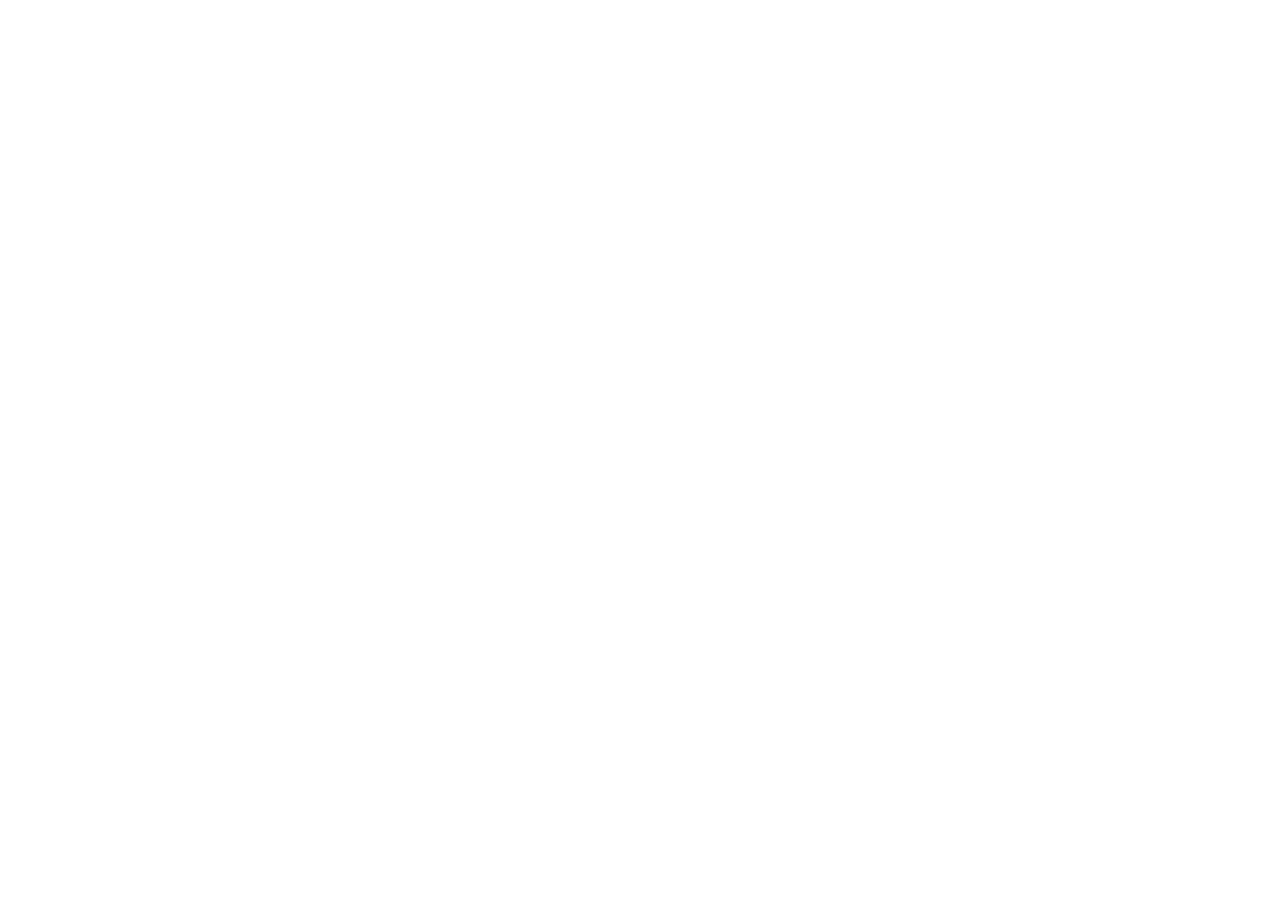
==== Taller0/index.html @ b6de914c "primer commit" ====
<!DOCTYPE html>
<html lang="en">
<head>
    <meta charset="UTF-8">
    <meta name="viewport" content="width=device-width, initial-scale=1.0">
    <title>Taller 0 Maquetacion Responsive</title>
</head>
<body>
    


    
</body>
</html>
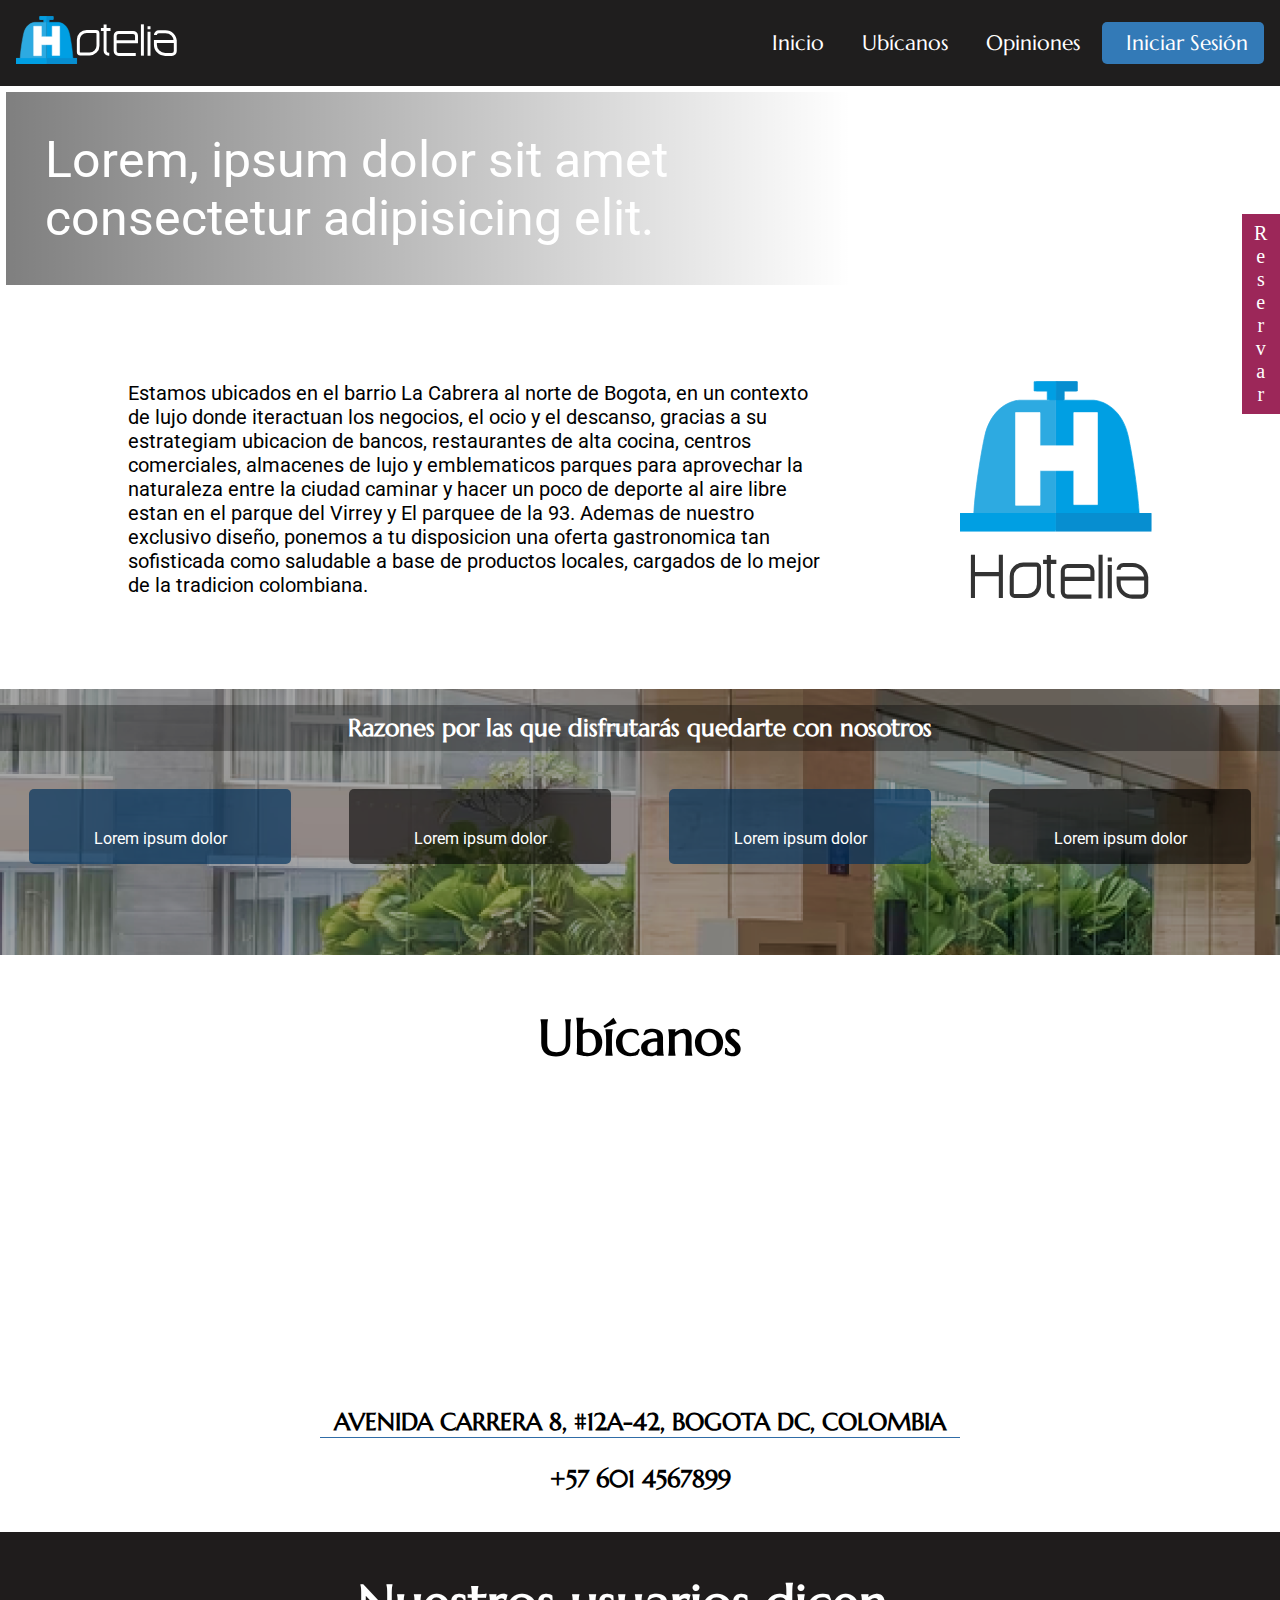
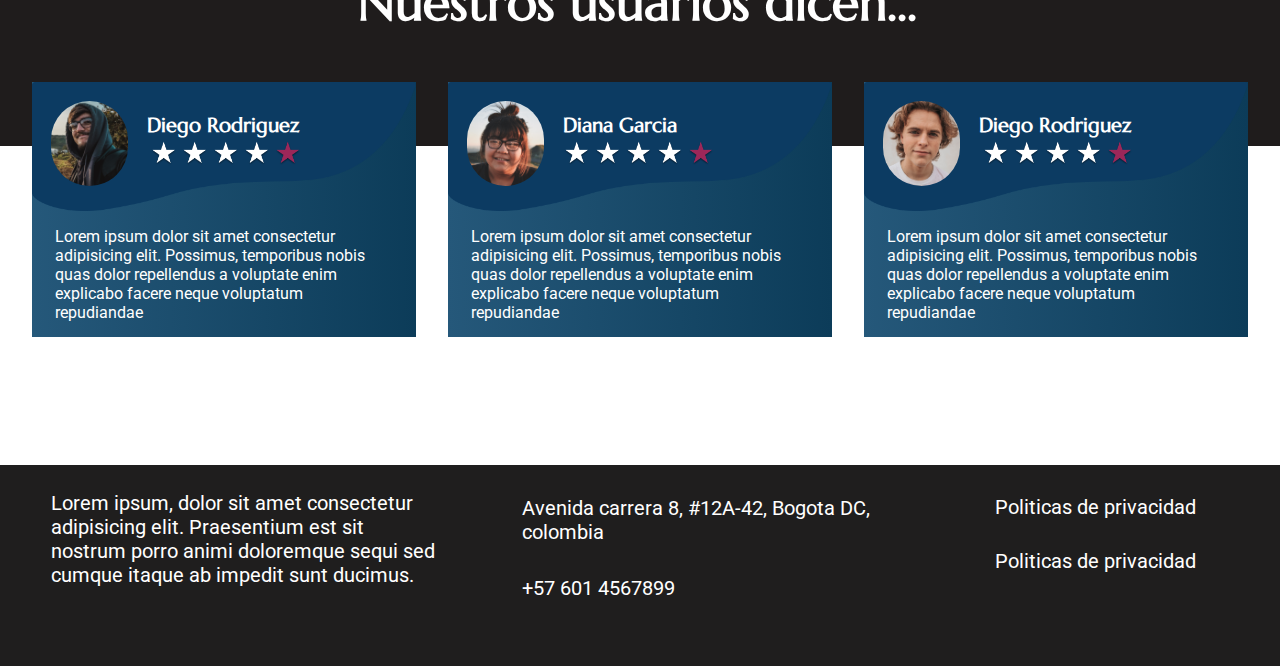
==== commit 6f041e30: "Index terminado" ====
--- a/Taller0/index.html
+++ b/Taller0/index.html
@@ -3,12 +3,158 @@
 <head>
     <meta charset="UTF-8">
     <meta name="viewport" content="width=device-width, initial-scale=1.0">
+    <script src="https://kit.fontawesome.com/1067cb33f8.js" crossorigin="anonymous"></script>
+    <link rel="stylesheet" href="css/index.css">
     <title>Taller 0 Maquetacion Responsive</title>
 </head>
 <body>
     
+    <header>
+        <nav>
+            <div class="logo">
+                <img src="img/Hotelia horizontal blanco.svg">
+            </div>     
+            <div class="menu">
+                <a href="index.html" class="item">Inicio</a>
+                <a href="#contenedor3" class="item">Ubícanos</a>
+                <a href="#contenedor4" class="item">Opiniones</a>
+                <a href="#" class="Iniciar"><i class="fa-solid fa-user"></i> Iniciar Sesión</a>
+            </div>
+        </nav>
+    </header>
+    <main>
+
+        <div class="reserva">
+            <p>R</p>
+            <p>e</p>
+            <p>s</p>
+            <p>e</p>
+            <p>r</p>
+            <p>v</p>
+            <p>a</p>
+            <p>r</p>
+        </div>
+
+        <div class="contenedor1">
+            <img src="img/index/slide1.jpg" alt="">
+            <div class="text">
+                <p>Lorem, ipsum dolor sit amet consectetur adipisicing elit.</p>
+            </div>
+        </div>
+        
+        <div class="contenedor2">
+            <div class="texto2">
+                <p>Estamos ubicados en el barrio La Cabrera al norte de Bogota,
+                    en un contexto de lujo donde iteractuan los negocios, el ocio y el 
+                    descanso, gracias a su estrategiam ubicacion de bancos, restaurantes
+                    de alta cocina, centros comerciales, almacenes de lujo y emblematicos parques para aprovechar la 
+                    naturaleza entre la ciudad caminar y hacer un poco
+                    de deporte al aire libre estan en el parque del Virrey
+                    y El parquee de la 93. Ademas de nuestro exclusivo diseño,
+                    ponemos a tu disposicion una oferta gastronomica tan sofisticada como saludable
+                    a base de productos locales, cargados de lo mejor de la tradicion colombiana.
+                </p>
+            </div>
+            <img src="img/Hotelia negro vertical.svg" alt="">
+        </div>
+        
+        
+        
+        <section id="features">
+            <h2 class="features-title">Razones por las que disfrutarás quedarte con nosotros</h2>
+            <div class="features-description">
+                <div class="feature feature-blue">
+                    <i class="fa-solid fa-bell-concierge"></i>
+                    <p>Lorem ipsum dolor</p>
+                </div>
+                <div class="feature feature-black">
+                    <i class="fa-solid fa-bed"></i>
+                    <p>Lorem ipsum dolor</p>
+                </div>
+                <div class="feature feature-blue">
+                    <i class="fa-solid fa-wifi"></i>
+                    <p>Lorem ipsum dolor</p>
+                </div>
+                <div class="feature feature-black">
+                    <i class="fa-solid fa-dumbbell"></i>
+                    <p>Lorem ipsum dolor</p>
+                </div>
+            </div>
+        </section>
 
 
-    
+        <div id="contenedor3">
+                <h1>Ubícanos</h1>
+                <iframe src="https://www.google.com/maps/embed?pb=!1m18!1m12!1m3!1d3976.964412024213!2d-74.07785899061672!3d4.600397242502039!2m3!1f0!2f0!3f0!3m2!1i1024!2i768!4f13.1!3m3!1m2!1s0x8e3f99a7147877c9%3A0x378b95e9cbda0740!2sCra.%208%20%2312a-42%2C%20Bogot%C3%A1!5e0!3m2!1ses!2sco!4v1689525193385!5m2!1ses!2sco" style="border:0;" allowfullscreen="" loading="lazy" referrerpolicy="no-referrer-when-downgrade"></iframe>
+                <h2>AVENIDA CARRERA 8, #12A-42, BOGOTA DC, COLOMBIA</h2>
+                <div class="linea"></div>
+                <h2 class="numero">+57 601 4567899</h2>
+        </div>
+
+
+        <div id="contenedor4">
+            <div class="encabezado">
+                <img src="img/opinion/vector-comentarios.svg" alt="">
+                <h1>Nuestros usuarios dicen...</h1>
+            </div>
+            <div class="comentarios">   
+
+                <div class="comentario">
+                    <div class="cosas">
+                            <img src="img/opinion/Vector-opinion.png" alt="">
+                            <img class="foto" src="img/opinion/user1.png" alt="">
+                            <h2>Diego Rodriguez</h2>
+                            <img class="estrellas" src="img/opinion/estrellas.png" alt="">
+                        </div>
+                    <p>Lorem ipsum dolor sit amet consectetur adipisicing elit. Possimus, temporibus nobis quas dolor repellendus a voluptate enim explicabo facere neque voluptatum repudiandae</p>
+                </div>
+
+                <div class="comentario">
+                    <div class="cosas">
+                        <img src="img/opinion/Vector-opinion.png" alt="">
+                        <img class="foto" src="img/opinion/user2.png" alt="">
+                        <h2>Diana Garcia</h2>
+                        <img class="estrellas2" src="img/opinion/estrellas.png" alt="">
+                    </div>
+                <p>Lorem ipsum dolor sit amet consectetur adipisicing elit. Possimus, temporibus nobis quas dolor repellendus a voluptate enim explicabo facere neque voluptatum repudiandae</p>
+                </div>
+
+                <div class="comentario">
+                    <div class="cosas">
+                        <img src="img/opinion/Vector-opinion.png" alt="">
+                        <img class="foto" src="img/opinion/user3.png" alt="">
+                        <h2>Diego Rodriguez</h2>
+                        <img class="estrellas" src="img/opinion/estrellas.png" alt="">
+                    </div>
+                <p>Lorem ipsum dolor sit amet consectetur adipisicing elit. Possimus, temporibus nobis quas dolor repellendus a voluptate enim explicabo facere neque voluptatum repudiandae</p>
+                </div>
+            </div>
+        </div>
+
+    </main>
+    <footer>
+
+        <div class="texto">
+            <p>Lorem ipsum, dolor sit amet consectetur adipisicing elit. Praesentium est sit nostrum porro animi doloremque sequi sed cumque itaque ab impedit sunt ducimus.</p>
+            <i class="fa-brands fa-facebook"></i>
+            <i class="fa-brands fa-square-instagram"></i>
+            <i class="fa-brands fa-square-twitter"></i>
+        </div>
+        <div class="ubi">
+            <div class="ubi2">
+                <i class="fa-solid fa-location-dot" style="color: #ffffff;"></i>
+                <p>Avenida carrera 8, #12A-42, Bogota DC, colombia</p>
+            </div>
+            <div class="ubi2">
+                <i class="fa-solid fa-phone" style="color: #ffffff;"></i>
+                <p>+57 601 4567899</p>
+            </div>
+        </div>
+        <div class="politicas">
+            <p>Politicas de privacidad</p>
+            <p>Politicas de privacidad</p>
+        </div>
+    </footer>
+
 </body>
 </html>--- a/Taller0/css/index.css
+++ b/Taller0/css/index.css
@@ -0,0 +1,320 @@
+@import url('https://fonts.googleapis.com/css2?family=Marcellus&family=Roboto:ital,wght@0,100;0,300;0,400;0,500;0,700;0,900;1,100;1,300;1,400;1,500;1,700;1,900&display=swap');
+:root{
+  --azulclaro: #48D6ED;
+  --azuloscuro: #337AB7;
+  --azulnegro: #303342;
+  --negro: #1f1e1e;
+  --negro2: #000;
+  --gris: #B2B3B3;
+  --fondo: #FFFEFC;
+  --verdeazul: #157A8A;
+  --Magenta: #9C2759;
+  --blanco: #fff;
+  --degradado: linear-gradient(49.54deg, #337AB7 2.89%, #0B3860 80.34%);
+}
+
+
+*{
+    margin:0;
+}
+body{
+    font-family: 'Roboto', sans-serif;
+    font-size: 16px;
+}
+h1,h2,h3,h4,h5{
+    font-family: 'Marcellus', serif;
+}
+
+html{
+    scroll-behavior: smooth;
+     }
+
+/* header */
+
+nav{
+    display: flex;
+    align-items: center;
+    justify-content: space-between;
+    background-color: var(--negro);
+    font-family: 'Marcellus', serif;
+    font-size: 1.3em;
+    padding: 1rem;
+}
+
+.item{
+    padding: 1rem;
+}
+.menu a{
+    color: var(--blanco);
+    text-decoration: none;
+}
+.Iniciar{
+    background-color: var(--azuloscuro);
+    padding: 0.5rem 1rem;
+    color: var(--blanco);
+    border-radius: 5px;
+    font-family: 'Marcellus', serif;
+    font-size: 1em;
+}
+.menu i{
+    margin-right: 0.5rem;
+}
+.logo img{
+    height: 3rem;
+}
+
+/* Cuerpo */
+
+
+.contenedor1{
+    display: flex;
+    align-items: flex-end;
+}
+
+.contenedor1 img{
+    width: 100%;
+}
+
+.contenedor1 .text{
+    width: 60%;
+    margin: 0.5%;
+    font-size: 50px;
+    padding: 3%;
+    color: #fff;
+    font-family: roboto;
+    margin-left: -99.5%;
+    background: linear-gradient(to right, rgb(0,0,0,0.5), rgb(0,0,0,0));
+}
+
+.reserva{
+    background-color: var(--Magenta);
+    width: 3%;
+    height: 200px;
+    margin-left: 97%;
+    margin-top: 10%;
+    position: fixed;
+    align-items: center;
+    display: flex;
+    flex-direction: column;
+    justify-content: center;
+    font-family: Playfair Display;
+}
+
+.reserva p{
+    color: #fff;
+    font-size: 20px;
+}
+
+.contenedor2{
+    width: 100%;
+    height: 70%;
+    display: flex;
+    justify-content: space-evenly;
+}
+
+.contenedor2 .texto2{
+    font-size: 20px;
+    width: 55%;
+    margin-top: 7%;
+}
+
+.contenedor2 img{
+    width: 15%;
+    margin-top: 7%;
+    margin-bottom: 7%;
+}
+
+
+
+#features{
+    background: url(../img/index/bg-features.png);
+    color: white;
+    padding-top: 1rem;
+    width: 100%;
+    height: 250px;
+}
+
+.features-title{
+    background-color: rgba(0,0,0,0.35);
+    text-align: center;
+    padding: 0.5rem;
+    font-size: 1.5em;
+}
+
+.features-description{
+    display: flex;
+    flex-wrap: wrap;
+    justify-content: space-around;
+}
+
+.feature{
+    width: 25%;
+    min-width: 180px;
+    max-width: 230px;
+    margin: 3% 0.8rem;
+    padding: 1rem;
+    display: flex;
+    flex-direction: column;
+    justify-content: center;
+    align-items: center;
+    border-radius: 5px;
+}
+
+.feature i{
+    font-size: 2.2em;
+    margin-bottom: 1.5rem;
+}
+
+.feature-blue{
+    background-color: #00325eae;
+}
+
+.feature-black{
+    background-color: rgba(0,0,0,0.59);
+}
+
+
+#contenedor3 {
+    display: flex;
+    flex-direction: column;
+    align-items: center;
+}
+
+#contenedor3 h1{
+    margin-top: 4%;
+    font-size: 50px;
+}
+
+#contenedor3 iframe{
+    margin-top: 1%;
+    width: 97%;
+    height: 300px;
+}
+
+#contenedor3 h2{
+    margin-top: 2%; 
+}
+
+#contenedor3 .linea{
+    width: 50%;
+    background-color: #306da7;
+    height: 1px;
+}
+
+#contenedor3 .numero{
+    margin-bottom: 3%;
+}
+
+
+
+/*contenedor4*/
+
+#contenedor4 .encabezado{
+    display: flex;
+}
+
+.encabezado img{
+    width: 100%;
+}
+
+.encabezado h1{
+    margin-left: -72%;
+    margin-top: 3%;
+    font-size: 50px;
+    color: #fff;
+}
+
+.comentarios{
+    display: flex;
+    justify-content: space-evenly;
+    margin-top: -5%;
+    margin-bottom: 10%;
+}
+
+.comentarios .comentario{
+    background: linear-gradient(to right, #25587a, #0C3C59);
+    width: 30%;
+    height: 23%;
+}
+
+.comentario .cosas{
+    display: flex;
+}
+
+.comentario img{
+    width: 100%;
+    height: 20%;
+}
+
+.cosas .foto{
+    width: 20%;
+    border-radius: 40px;
+    margin-left: -95%;
+    margin-top: 5%;
+}
+
+.cosas h2{
+    font-size: 20px;
+    color: white;
+    margin: 8% 5%;
+}
+
+.cosas .estrellas{
+    width: 40%;
+    margin-left: -44%;
+    margin-top: 15%;
+}
+
+.cosas .estrellas2{
+    width: 40%;
+    margin-left: -35%;
+    margin-top: 15%;
+}
+
+.comentario p{
+    padding: 4% 6%;
+    color: #fff;
+}
+
+footer{
+    background-color: var(--negro);
+    color: #fff;
+    display: flex;
+}
+
+footer i{
+    font-size: 30px;
+    margin-left: 5%;
+}
+
+footer .texto{
+    width: 30%;
+    padding: 2% 4%;
+}
+
+.texto p{
+    font-size: 20px;
+    margin-bottom: 5%;
+}
+
+
+footer .ubi{
+    width: 35%;
+}
+
+footer .ubi2{
+    display: flex;
+    margin-top: 7%;
+}
+
+footer .ubi2 p{
+    margin: 0% 3%;
+    font-size: 20px;
+}
+
+footer .politicas p{
+    margin: 15% 30%;
+    width: 100%;
+    font-size: 20px;
+}
+
